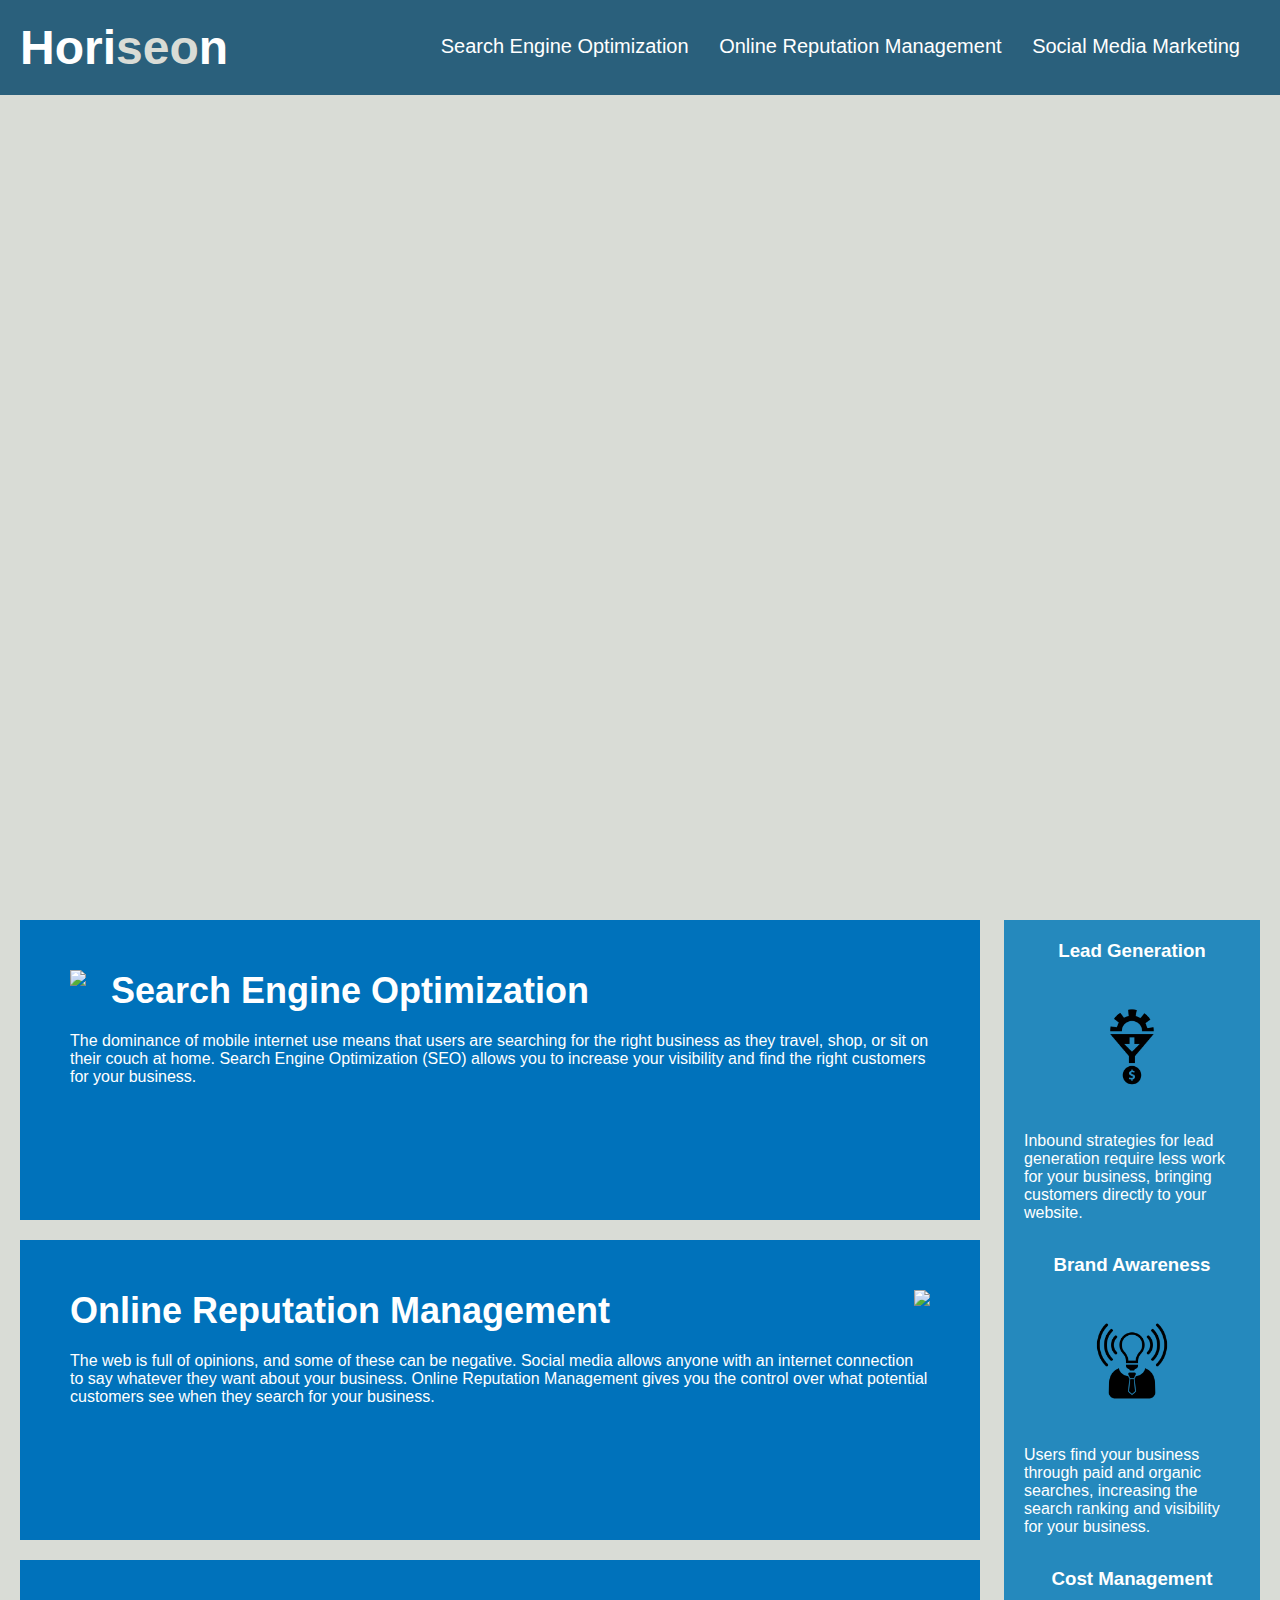
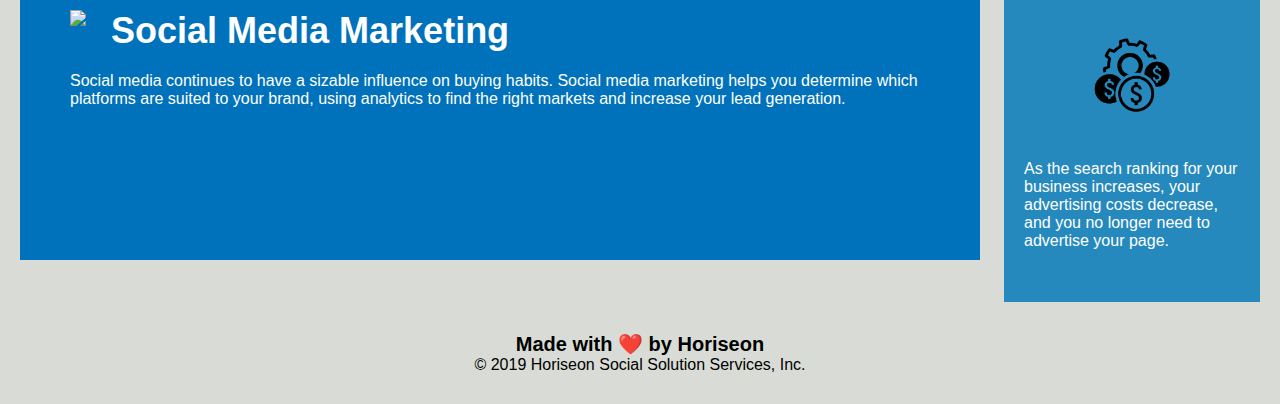
==== Develop/index.html @ c59a8a2a "pushed file" ====
<!DOCTYPE html>
<html lang="en-us">

<head>
    <meta charset="UTF-8" />
    <link rel="stylesheet" href="./assets/css/style.css">
    <title>website</title>
</head>

<body>
    <div class="header">
        <h1>Hori<span class="seo">seo</span>n</h1>
        <div>
            <ul>
                <li>
                    <a href="#search-engine-optimization">Search Engine Optimization</a>
                </li>
                <li>
                    <a href="#online-reputation-management">Online Reputation Management</a>
                </li>
                <li>
                    <a href="#social-media-marketing">Social Media Marketing</a>
                </li>
            </ul>
        </div>
    </div>
    <div class="hero"></div>
    <div class="content">
        <div class="search-engine-optimization">
            <img src="./assets/images/search-engine-optimization.jpg" class="float-left" />
            <h2>Search Engine Optimization</h2>
            <p>
                The dominance of mobile internet use means that users are searching for the right business as they travel, shop, or sit on their couch at home. Search Engine Optimization (SEO) allows you to increase your visibility and find the right customers for your business.
            </p>
        </div>
        <div id="online-reputation-management" class="online-reputation-management">
            <img src="./assets/images/online-reputation-management.jpg" class="float-right" />
            <h2>Online Reputation Management</h2>
            <p>
                The web is full of opinions, and some of these can be negative. Social media allows anyone with an internet connection to say whatever they want about your business. Online Reputation Management gives you the control over what potential customers see when they search for your business.
            </p>
        </div>
        <div id="social-media-marketing" class="social-media-marketing">
            <img src="./assets/images/social-media-marketing.jpg" class="float-left" />
            <h2>Social Media Marketing</h2>
            <p>
                Social media continues to have a sizable influence on buying habits. Social media marketing helps you determine which platforms are suited to your brand, using analytics to find the right markets and increase your lead generation.
            </p>
        </div>
    </div>
    <div class="benefits">
        <div class="benefit-lead">
            <h3>Lead Generation</h3>
            <img src="./assets/images/lead-generation.png" />
            <p>
                Inbound strategies for lead generation require less work for your business, bringing customers directly to your website.
            </p>
        </div>
        <div class="benefit-brand">
            <h3>Brand Awareness</h3>
            <img src="./assets/images/brand-awareness.png" />
            <p>
                Users find your business through paid and organic searches, increasing the search ranking and visibility for your business.
            </p>
        </div>
        <div class="benefit-cost">
            <h3>Cost Management</h3>
            <img src="./assets/images/cost-management.png"></img>
            <p>
                As the search ranking for your business increases, your advertising costs decrease, and you no longer need to advertise your page.
            </p>
        </div>
    </div>
    <div class="footer">
        <h2>Made with ❤️️ by Horiseon</h2>
        <p>
            &copy; 2019 Horiseon Social Solution Services, Inc.
        </p>
    </div>
</body>

</html>
---- Develop/assets/css/style.css ----
* {
    box-sizing: border-box;
    padding: 0;
    margin: 0;
}

body {
    background-color: #d9dcd6;
}

.header {
    padding: 20px;
    font-family: 'Trebuchet MS', 'Lucida Sans Unicode', 'Lucida Grande', 'Lucida Sans', Arial, sans-serif;
    background-color: #2a607c;
    color: #ffffff;
}

.header h1 {
    display: inline-block;
    font-size: 48px;
}

.header h1 .seo {
    color: #d9dcd6;
}

.header div {
    padding-top: 15px;
    margin-right: 20px;
    float: right;
    font-family: 'Gill Sans', 'Gill Sans MT', Calibri, 'Trebuchet MS', sans-serif;
    font-size: 20px;
}

.header div ul {
    list-style-type: none;
}

.header div ul li {
    display: inline-block;
    margin-left: 25px;
}

a {
    color: #ffffff;
    text-decoration: none;
}

p {
    font-size: 16px;
}

.hero {
    height: 800px;
    width: 100%;
    margin-bottom: 25px;
    background-image: url("../images/digital-marketing-meeting.jpg");
    background-size: cover;
    background-position: center;
}

.float-left {
    float: left;
    margin-right: 25px;
}

.float-right {
    float: right;
    margin-left: 25px;
}

.content {
    width: 75%;
    display: inline-block;
    margin-left: 20px;
}

.benefits {
    margin-right: 20px;
    padding: 20px;
    clear: both;
    float: right;
    width: 20%;
    height: 100%;
    font-family: 'Gill Sans', 'Gill Sans MT', Calibri, 'Trebuchet MS', sans-serif;
    background-color: #2589bd;
}

.benefit-lead {
    margin-bottom: 32px;
    color: #ffffff;
}

.benefit-brand {
    margin-bottom: 32px;
    color: #ffffff;
}

.benefit-cost {
    margin-bottom: 32px;
    color: #ffffff;
}

.benefit-lead h3 {
    margin-bottom: 10px;
    text-align: center;
}

.benefit-brand h3 {
    margin-bottom: 10px;
    text-align: center;
}

.benefit-cost h3 {
    margin-bottom: 10px;
    text-align: center;
}

.benefit-lead img {
    display: block;
    margin: 10px auto;
    max-width: 150px;
}

.benefit-brand img {
    display: block;
    margin: 10px auto;
    max-width: 150px;
}

.benefit-cost img {
    display: block;
    margin: 10px auto;
    max-width: 150px;
}

.search-engine-optimization {
    margin-bottom: 20px;
    padding: 50px;
    height: 300px;
    font-family: 'Gill Sans', 'Gill Sans MT', Calibri, 'Trebuchet MS', sans-serif;
    background-color: #0072bb;
    color: #ffffff;
}

.online-reputation-management {
    margin-bottom: 20px;
    padding: 50px;
    height: 300px;
    font-family: 'Gill Sans', 'Gill Sans MT', Calibri, 'Trebuchet MS', sans-serif;
    background-color: #0072bb;
    color: #ffffff;
}

.social-media-marketing {
    margin-bottom: 20px;
    padding: 50px;
    height: 300px;
    font-family: 'Gill Sans', 'Gill Sans MT', Calibri, 'Trebuchet MS', sans-serif;
    background-color: #0072bb;
    color: #ffffff;
}

.search-engine-optimization img {
    max-height: 200px;
}

.online-reputation-management img {
    max-height: 200px;
}

.social-media-marketing img {
    max-height: 200px;
}

.search-engine-optimization h2 {
    margin-bottom: 20px;
    font-size: 36px;
}

.online-reputation-management h2 {
    margin-bottom: 20px;
    font-size: 36px;
}

.social-media-marketing h2 {
    margin-bottom: 20px;
    font-size: 36px;
}

.footer {
    padding: 30px;
    clear: both;
    font-family: 'Trebuchet MS', 'Lucida Sans Unicode', 'Lucida Grande', 'Lucida Sans', Arial, sans-serif;
    text-align: center;
}

.footer h2 {
    font-size: 20px;
}
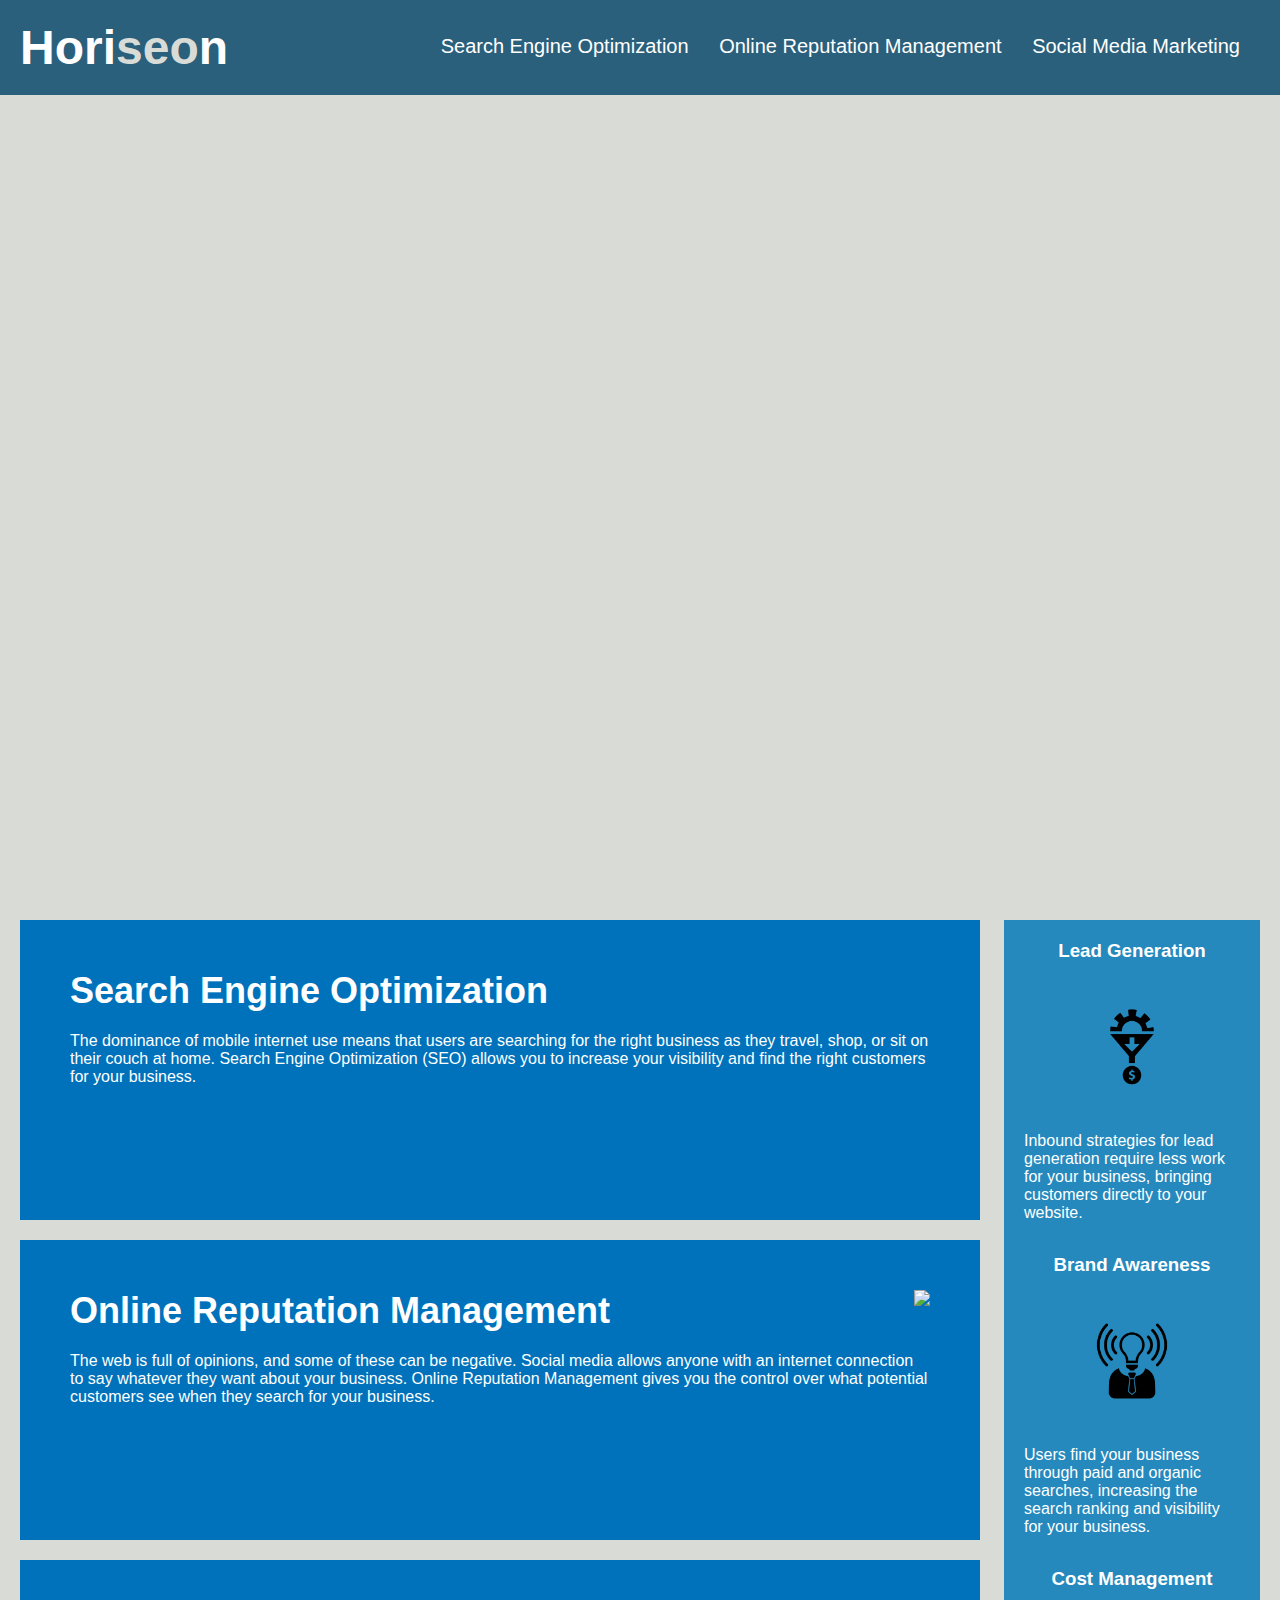
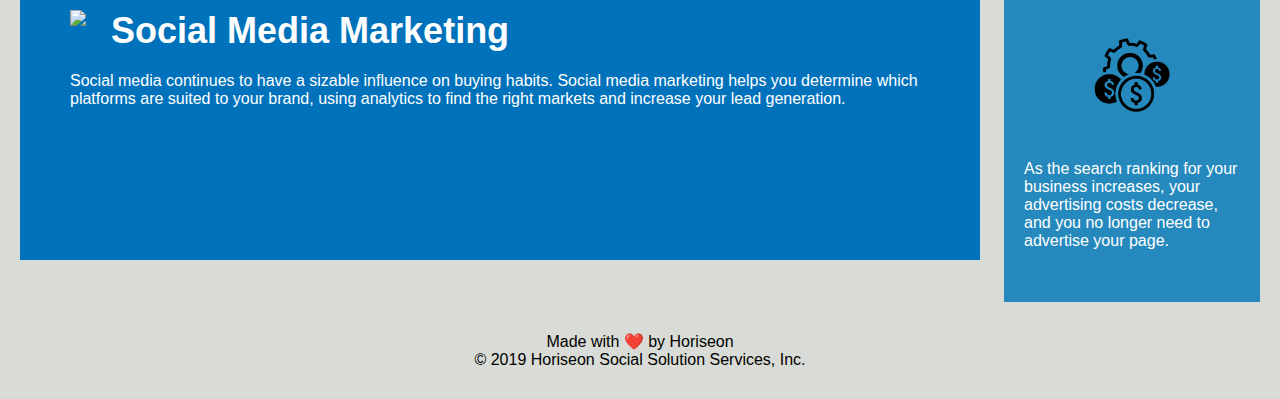
==== commit de19815c: "updated some divs to sections and changed some divs to articles" ====
--- a/Develop/index.html
+++ b/Develop/index.html
@@ -8,7 +8,7 @@
 </head>
 
 <body>
-    <div class="header">
+    <header>
         <h1>Hori<span class="seo">seo</span>n</h1>
         <div>
             <ul>
@@ -23,39 +23,39 @@
                 </li>
             </ul>
         </div>
-    </div>
-    <div class="hero"></div>
+    </header>
+    <section class="hero"></section>
     <div class="content">
-        <div class="search-engine-optimization">
+        <article id="search-engine-optimization" class="search-engine-optimization"
             <img src="./assets/images/search-engine-optimization.jpg" class="float-left" />
             <h2>Search Engine Optimization</h2>
             <p>
                 The dominance of mobile internet use means that users are searching for the right business as they travel, shop, or sit on their couch at home. Search Engine Optimization (SEO) allows you to increase your visibility and find the right customers for your business.
             </p>
-        </div>
-        <div id="online-reputation-management" class="online-reputation-management">
+        </article>
+        <article id="online-reputation-management" class="online-reputation-management">
             <img src="./assets/images/online-reputation-management.jpg" class="float-right" />
             <h2>Online Reputation Management</h2>
             <p>
                 The web is full of opinions, and some of these can be negative. Social media allows anyone with an internet connection to say whatever they want about your business. Online Reputation Management gives you the control over what potential customers see when they search for your business.
             </p>
-        </div>
-        <div id="social-media-marketing" class="social-media-marketing">
+        </article>
+        <article id="social-media-marketing" class="social-media-marketing">
             <img src="./assets/images/social-media-marketing.jpg" class="float-left" />
             <h2>Social Media Marketing</h2>
             <p>
                 Social media continues to have a sizable influence on buying habits. Social media marketing helps you determine which platforms are suited to your brand, using analytics to find the right markets and increase your lead generation.
             </p>
-        </div>
+        </article>
     </div>
-    <div class="benefits">
-        <div class="benefit-lead">
+    <section class="benefits">
+        <aside class="benefit-lead">
             <h3>Lead Generation</h3>
             <img src="./assets/images/lead-generation.png" />
             <p>
                 Inbound strategies for lead generation require less work for your business, bringing customers directly to your website.
             </p>
-        </div>
+        </aside>
         <div class="benefit-brand">
             <h3>Brand Awareness</h3>
             <img src="./assets/images/brand-awareness.png" />
@@ -70,8 +70,8 @@
                 As the search ranking for your business increases, your advertising costs decrease, and you no longer need to advertise your page.
             </p>
         </div>
-    </div>
-    <div class="footer">
+    </section>
+    <footer
         <h2>Made with ❤️️ by Horiseon</h2>
         <p>
             &copy; 2019 Horiseon Social Solution Services, Inc.
--- a/Develop/assets/css/style.css
+++ b/Develop/assets/css/style.css
@@ -8,23 +8,23 @@
     background-color: #d9dcd6;
 }
 
-.header {
+header {
     padding: 20px;
     font-family: 'Trebuchet MS', 'Lucida Sans Unicode', 'Lucida Grande', 'Lucida Sans', Arial, sans-serif;
     background-color: #2a607c;
     color: #ffffff;
 }
 
-.header h1 {
+header h1 {
     display: inline-block;
     font-size: 48px;
 }
 
-.header h1 .seo {
+header h1 .seo {
     color: #d9dcd6;
 }
 
-.header div {
+header div {
     padding-top: 15px;
     margin-right: 20px;
     float: right;
@@ -32,11 +32,11 @@
     font-size: 20px;
 }
 
-.header div ul {
+header div ul {
     list-style-type: none;
 }
 
-.header div ul li {
+header div ul li {
     display: inline-block;
     margin-left: 25px;
 }
@@ -188,13 +188,13 @@
     font-size: 36px;
 }
 
-.footer {
+footer {
     padding: 30px;
     clear: both;
     font-family: 'Trebuchet MS', 'Lucida Sans Unicode', 'Lucida Grande', 'Lucida Sans', Arial, sans-serif;
     text-align: center;
 }
 
-.footer h2 {
+footer h2 {
     font-size: 20px;
 }
